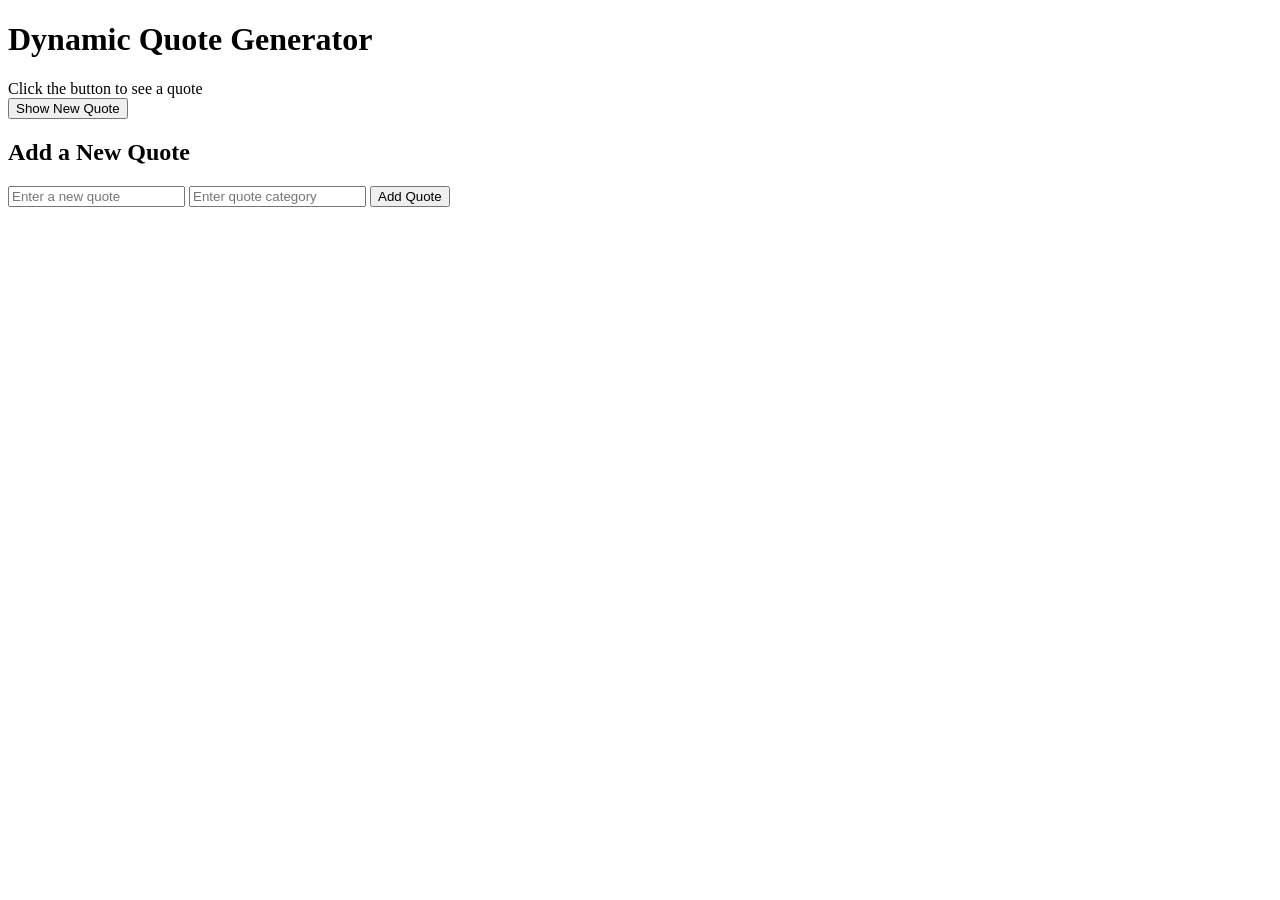
==== dom-manipulation/index.html @ 8f61c958 "Update index.html" ====
<!DOCTYPE html>
<html lang="en">
<head>
    <meta charset="UTF-8">
    <meta name="viewport" content="width=device-width, initial-scale=1.0">
    <title>Dynamic Quote Generator</title>
    <link rel="stylesheet" href="styles.css">
</head>
<body>
    <h1>Dynamic Quote Generator</h1>
    
    <div id="quoteDisplay">Click the button to see a quote</div>
    <button id="newQuote">Show New Quote</button>

    <h2>Add a New Quote</h2>
    <div>
        <input id="newQuoteText" type="text" placeholder="Enter a new quote" />
        <input id="newQuoteCategory" type="text" placeholder="Enter quote category" />
        <button id="addQuoteButton">Add Quote</button>
    </div>

    <script src="script.js"></script>
</body>
</html>
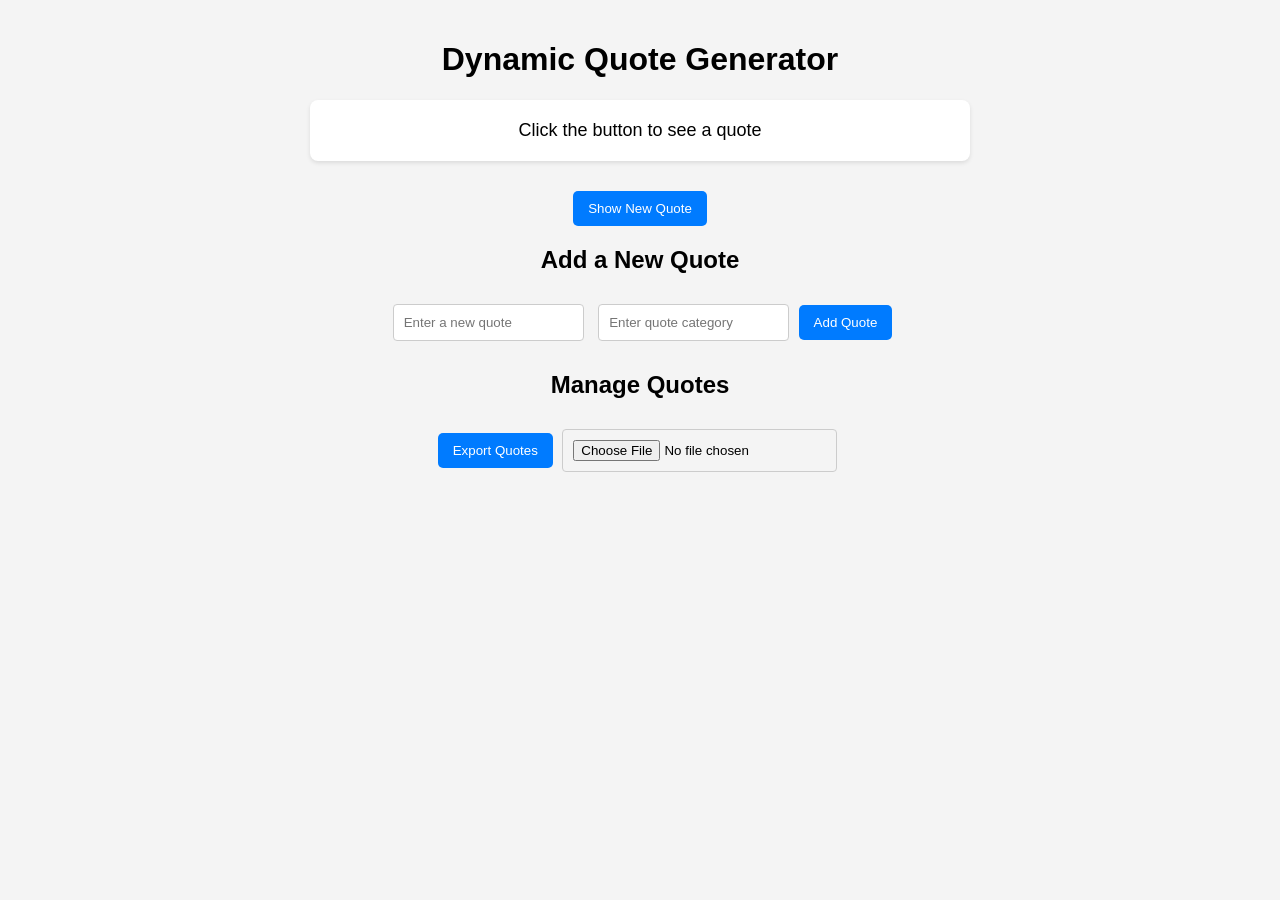
==== commit 2edd11d3: "Update index.html" ====
--- a/dom-manipulation/index.html
+++ b/dom-manipulation/index.html
@@ -8,7 +8,7 @@
 </head>
 <body>
     <h1>Dynamic Quote Generator</h1>
-    
+
     <div id="quoteDisplay">Click the button to see a quote</div>
     <button id="newQuote">Show New Quote</button>
 
@@ -19,6 +19,10 @@
         <button id="addQuoteButton">Add Quote</button>
     </div>
 
+    <h2>Manage Quotes</h2>
+    <button id="exportQuotes">Export Quotes</button>
+    <input type="file" id="importFile" accept=".json" />
+
     <script src="script.js"></script>
 </body>
 </html>
--- a/dom-manipulation/styles.css
+++ b/dom-manipulation/styles.css
@@ -0,0 +1,38 @@
+body {
+    font-family: Arial, sans-serif;
+    text-align: center;
+    background-color: #f4f4f4;
+    margin: 0;
+    padding: 20px;
+}
+
+#quoteDisplay {
+    background: white;
+    padding: 20px;
+    border-radius: 8px;
+    box-shadow: 0 2px 4px rgba(0,0,0,0.1);
+    margin: 20px auto;
+    width: 50%;
+    font-size: 18px;
+}
+
+button {
+    background-color: #007bff;
+    color: white;
+    padding: 10px 15px;
+    border: none;
+    border-radius: 5px;
+    cursor: pointer;
+    margin-top: 10px;
+}
+
+button:hover {
+    background-color: #0056b3;
+}
+
+input {
+    padding: 10px;
+    margin: 10px 5px;
+    border: 1px solid #ccc;
+    border-radius: 4px;
+}
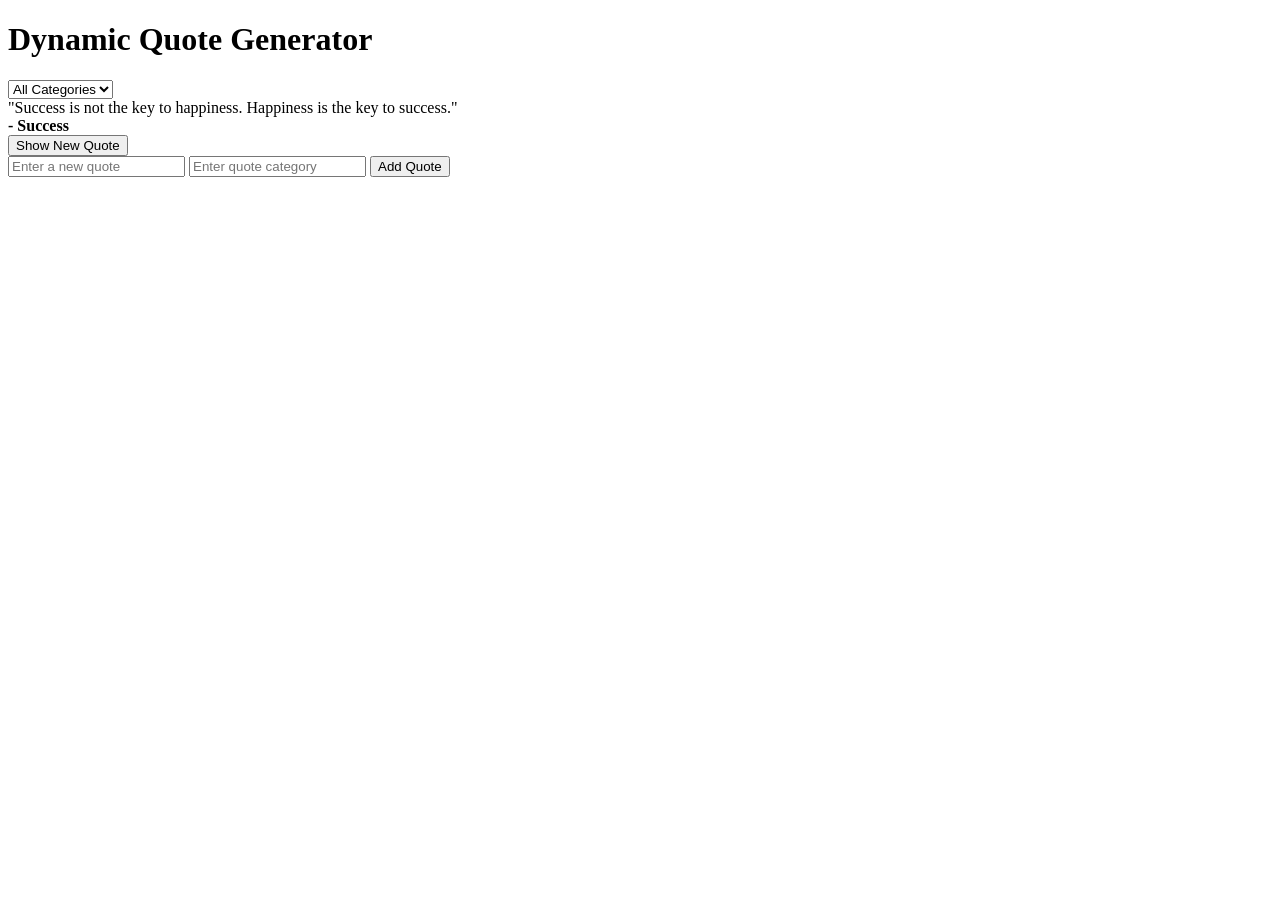
==== commit c9a27b4d: "Update index.html" ====
--- a/dom-manipulation/index.html
+++ b/dom-manipulation/index.html
@@ -4,24 +4,22 @@
     <meta charset="UTF-8">
     <meta name="viewport" content="width=device-width, initial-scale=1.0">
     <title>Dynamic Quote Generator</title>
-    <link rel="stylesheet" href="styles.css">
 </head>
 <body>
     <h1>Dynamic Quote Generator</h1>
+    
+    <select id="categoryFilter" onchange="filterQuotes()">
+        <option value="all">All Categories</option>
+    </select>
 
-    <div id="quoteDisplay">Click the button to see a quote</div>
+    <div id="quoteDisplay"></div>
     <button id="newQuote">Show New Quote</button>
 
-    <h2>Add a New Quote</h2>
     <div>
         <input id="newQuoteText" type="text" placeholder="Enter a new quote" />
         <input id="newQuoteCategory" type="text" placeholder="Enter quote category" />
-        <button id="addQuoteButton">Add Quote</button>
+        <button onclick="addQuote()">Add Quote</button>
     </div>
-
-    <h2>Manage Quotes</h2>
-    <button id="exportQuotes">Export Quotes</button>
-    <input type="file" id="importFile" accept=".json" />
 
     <script src="script.js"></script>
 </body>
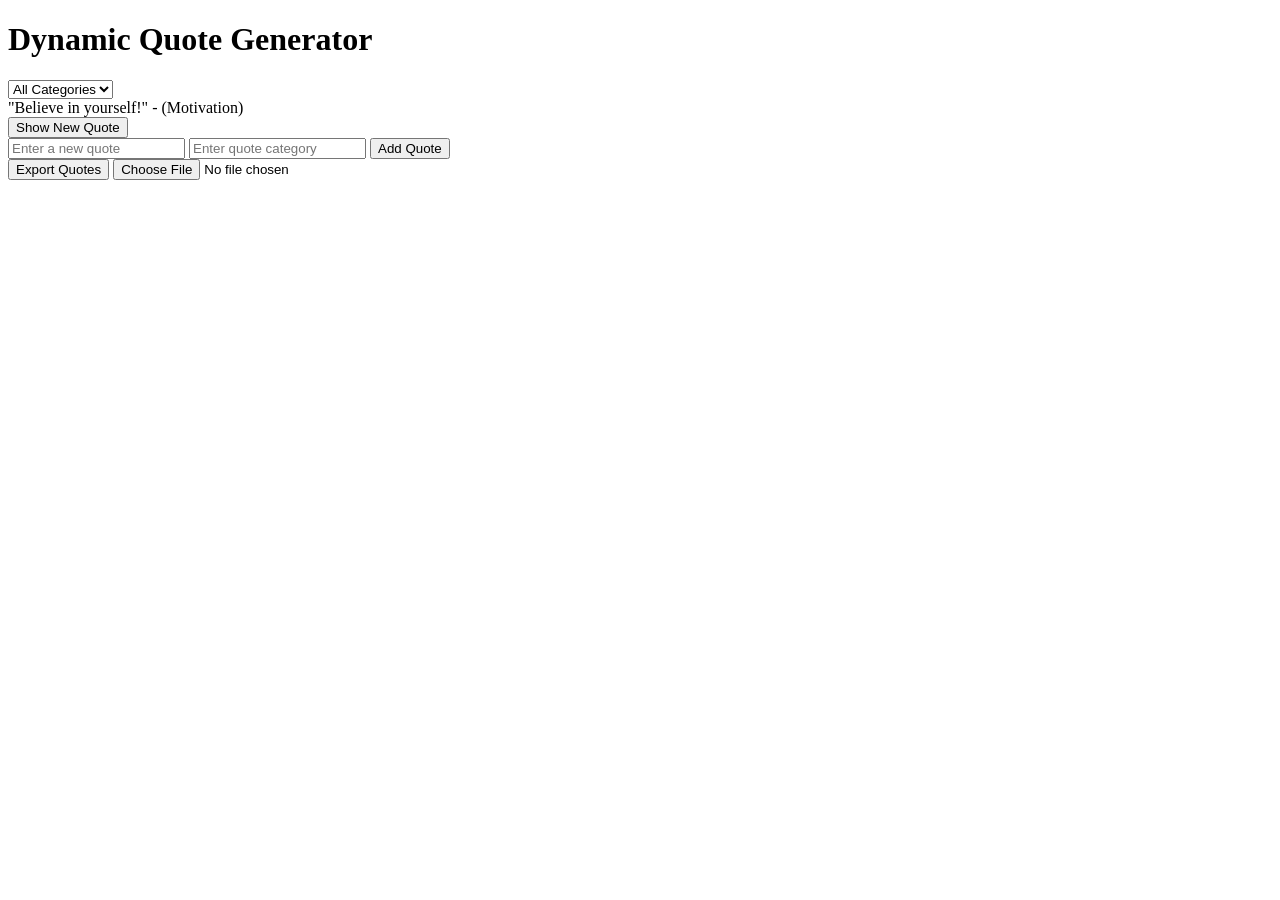
==== commit acdc4774: "Update index.html" ====
--- a/dom-manipulation/index.html
+++ b/dom-manipulation/index.html
@@ -20,6 +20,9 @@
         <input id="newQuoteCategory" type="text" placeholder="Enter quote category" />
         <button onclick="addQuote()">Add Quote</button>
     </div>
+    <button id="exportQuotes">Export Quotes</button>
+<input type="file" id="importFile" accept=".json" />
+
 
     <script src="script.js"></script>
 </body>
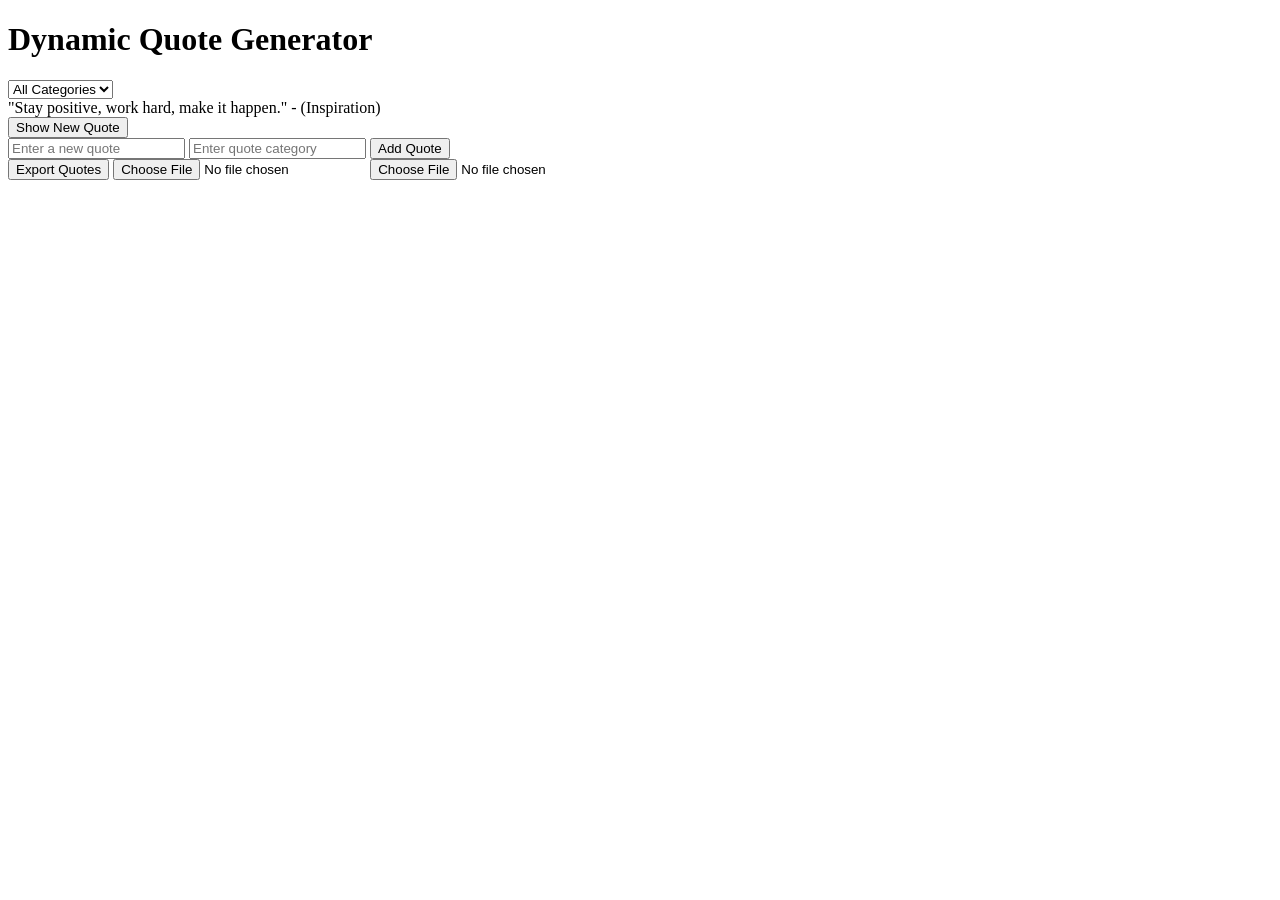
==== commit bc70a794: "Update index.html" ====
--- a/dom-manipulation/index.html
+++ b/dom-manipulation/index.html
@@ -22,6 +22,7 @@
     </div>
     <button id="exportQuotes">Export Quotes</button>
 <input type="file" id="importFile" accept=".json" />
+<input type="file" id="importFile" accept=".json" onchange="importFromJsonFile(event)" />
 
 
     <script src="script.js"></script>
